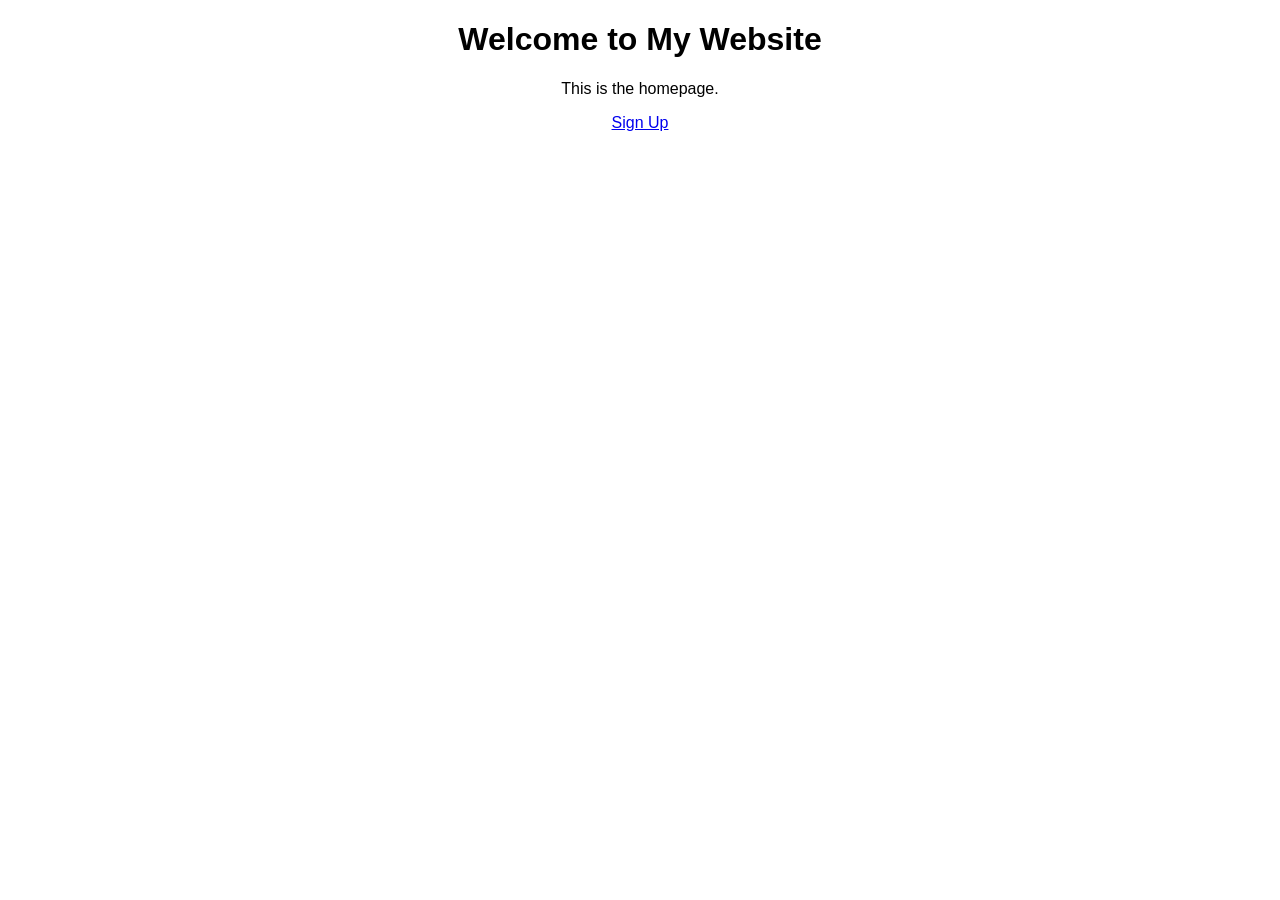
==== index.html @ fff3459b "update" ====
<!DOCTYPE html>
<html lang="en">
<head>
    <meta charset="UTF-8">
    <meta name="viewport" content="width=device-width, initial-scale=1.0">
    <title>Home Page</title>
    <link rel="stylesheet" href="style.css">
</head>
<body>
    <h1>Welcome to My Website</h1>
    <p>This is the homepage.</p>
    <a href="./views/FrontOffice/signup.php">Sign Up</a>
</body>
</html>
---- style.css ----
body {
    font-family: Arial, sans-serif;
    text-align: center;
}

form {
    margin: 20px;
}

input[type="text"], input[type="email"], input[type="password"] {
    padding: 8px;
    margin: 10px;
    width: 200px;
}

input[type="submit"] {
    padding: 10px 20px;
    background-color: #4CAF50;
    color: white;
    border: none;
    cursor: pointer;
}

input[type="submit"]:hover {
    background-color: #45a049;
}
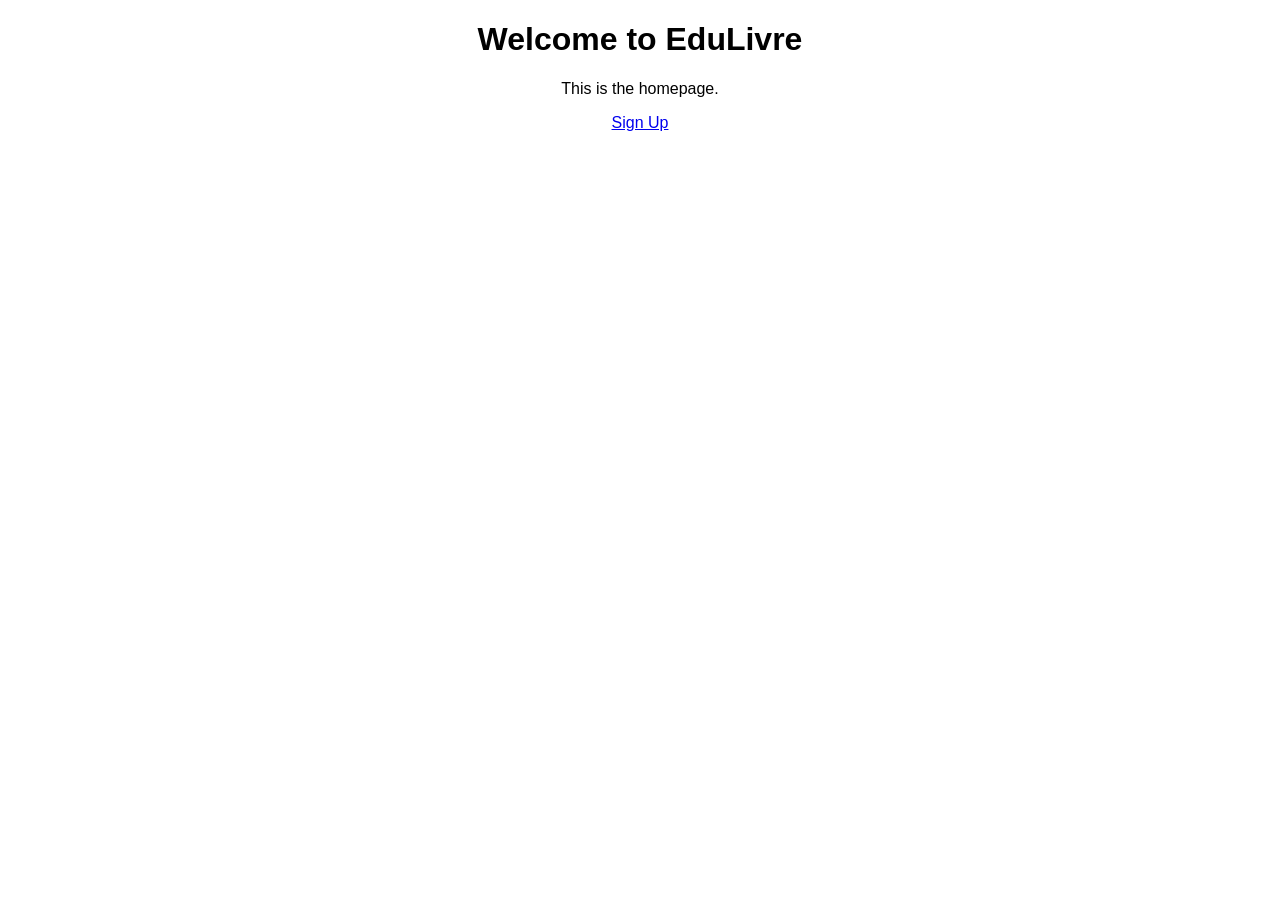
==== commit 1467bc5c: "update" ====
--- a/index.html
+++ b/index.html
@@ -3,11 +3,12 @@
 <head>
     <meta charset="UTF-8">
     <meta name="viewport" content="width=device-width, initial-scale=1.0">
-    <title>Home Page</title>
+    <title>EduLivre</title>
     <link rel="stylesheet" href="style.css">
+    <link rel="icon" type="image/x-icon" href="img.png">
 </head>
 <body>
-    <h1>Welcome to My Website</h1>
+    <h1>Welcome to EduLivre</h1>
     <p>This is the homepage.</p>
     <a href="./views/FrontOffice/signup.php">Sign Up</a>
 </body>
